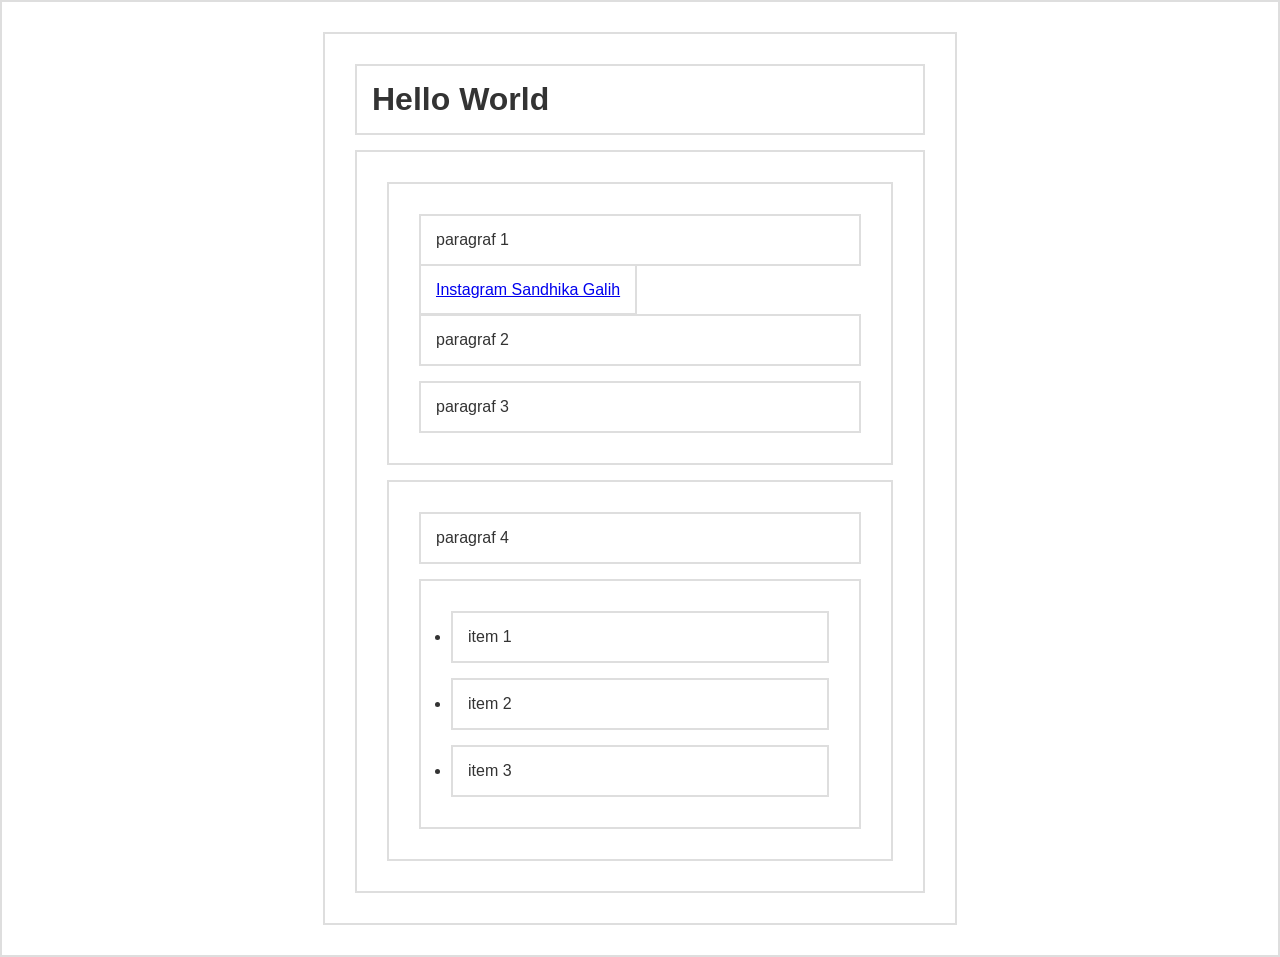
==== Fundamental Front-end/wpu-javascript-DOM/index.html @ 87baa569 "menambah & modifikasi wpu-latihan-javascript & menambah wpu-javascript-DOM" ====
<!DOCTYPE html>
<html lang="en">
<head>
  <meta charset="UTF-8">
  <title>Dom Selection</title>
  <style>
    * { 
        border: 2px solid #dedede; 
        padding: 15px; 
        margin: 15px; 
    }
    html { 
      margin: 0;
      padding: 0;
    }
    body { 
      max-width: 600px;
      margin: 30px auto;
      font-family: sans-serif;
      color: #333;
    }
    .biru-muda {background-color: lightblue;}
  </style>
</head>
<body>

  <h1 id="judul">Hello World</h1>
  <div id="container">
      <section id="a">
          <p class="p1">paragraf 1</p>
          <a href="http://instagram.com/sandhikagalih">Instagram Sandhika Galih</a>
          <p class="p2">paragraf 2</p>
          <p class="p3">paragraf 3</p>
      </section>
      <section id="b">
          <p>paragraf 4</p>
          <ul>
              <li>item 1</li>
              <li>item 2</li>
              <li>item 3</li>
          </ul>
      </section>
  </div>

<script src="domManipulation.js"></script>
</body>
</html>
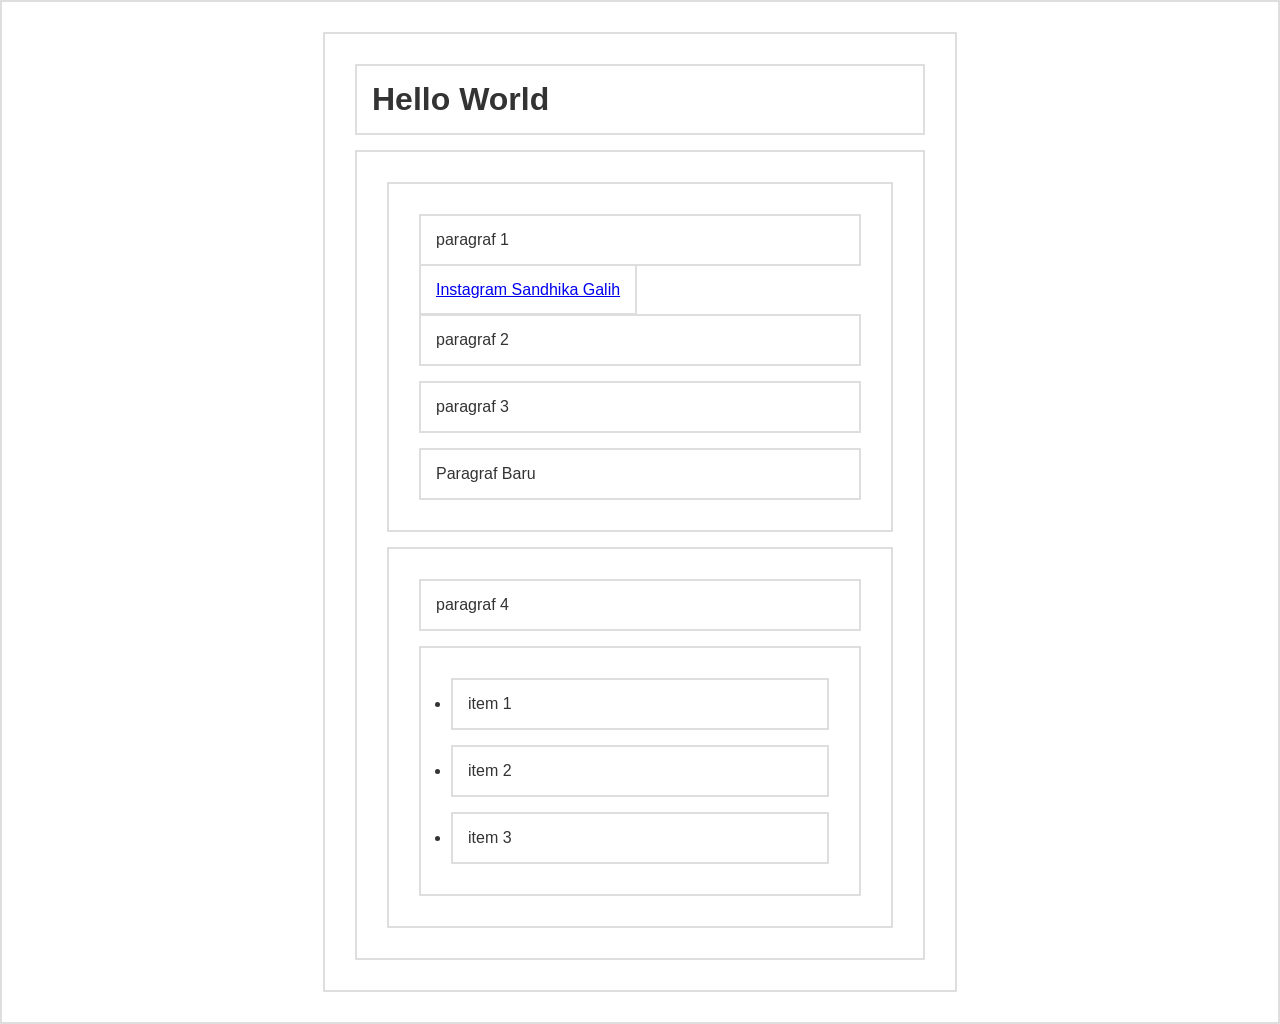
==== commit 296bafb8: "tambah file pada wpu-javascript-DOM/domManipulationNode.js" ====
--- a/Fundamental Front-end/wpu-javascript-DOM/index.html
+++ b/Fundamental Front-end/wpu-javascript-DOM/index.html
@@ -42,6 +42,6 @@
       </section>
   </div>
 
-<script src="domManipulation.js"></script>
+<script src="domManipulationNode.js"></script>
 </body>
 </html>
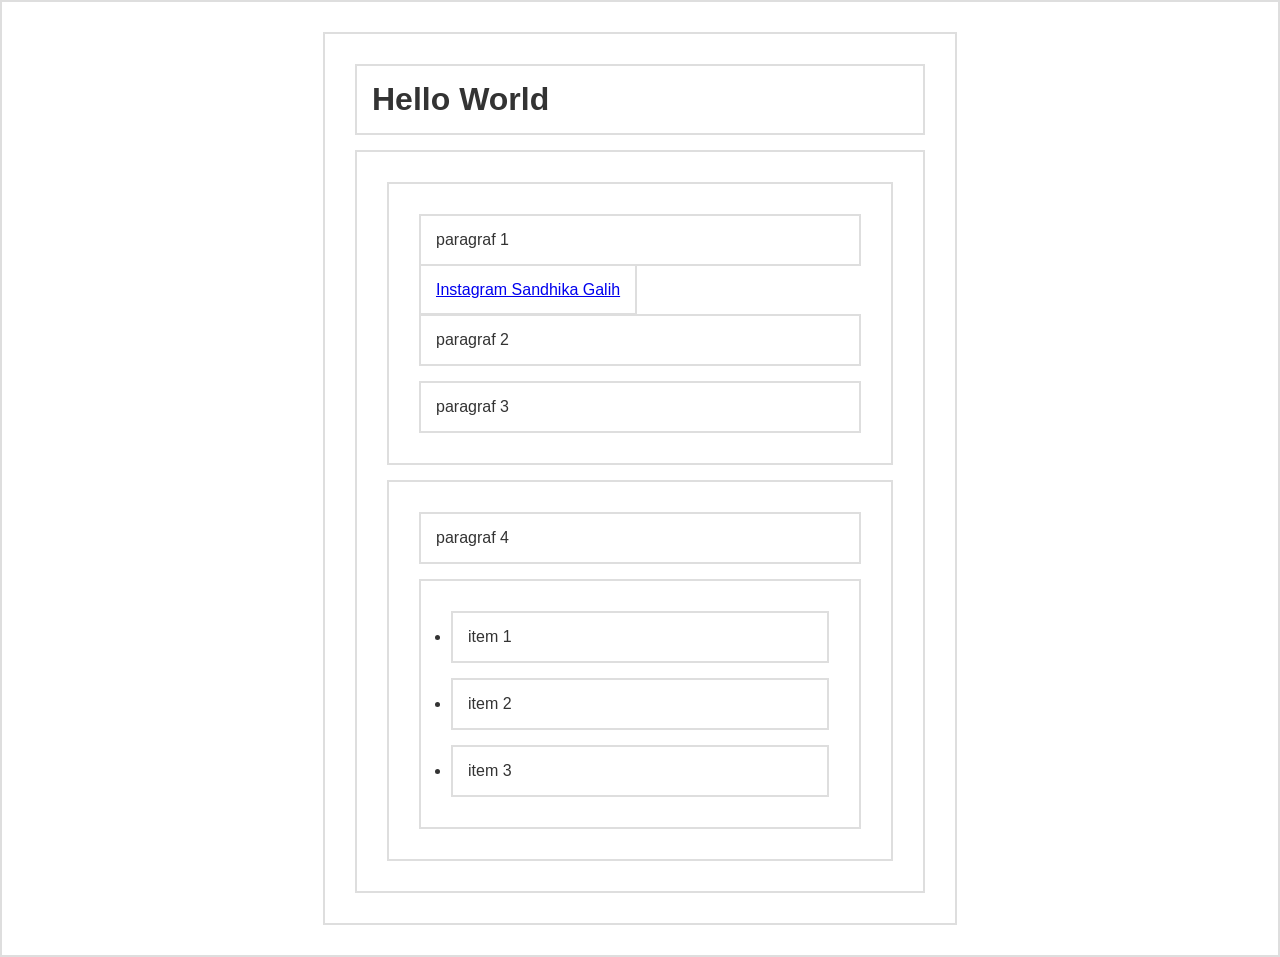
==== commit a81247fe: "Menambah materi baru pada DOM dan memodifikasi latihan javascript, dmNode, index.html diluar" ====
--- a/Fundamental Front-end/wpu-javascript-DOM/index.html
+++ b/Fundamental Front-end/wpu-javascript-DOM/index.html
@@ -30,7 +30,7 @@
           <p class="p1">paragraf 1</p>
           <a href="http://instagram.com/sandhikagalih">Instagram Sandhika Galih</a>
           <p class="p2">paragraf 2</p>
-          <p class="p3">paragraf 3</p>
+          <p class="p3" onclick="ubahWarna()">paragraf 3</p>
       </section>
       <section id="b">
           <p>paragraf 4</p>
@@ -42,6 +42,6 @@
       </section>
   </div>
 
-<script src="domManipulationNode.js"></script>
+<script src="timeOutDanInterval.js"></script>
 </body>
 </html>
